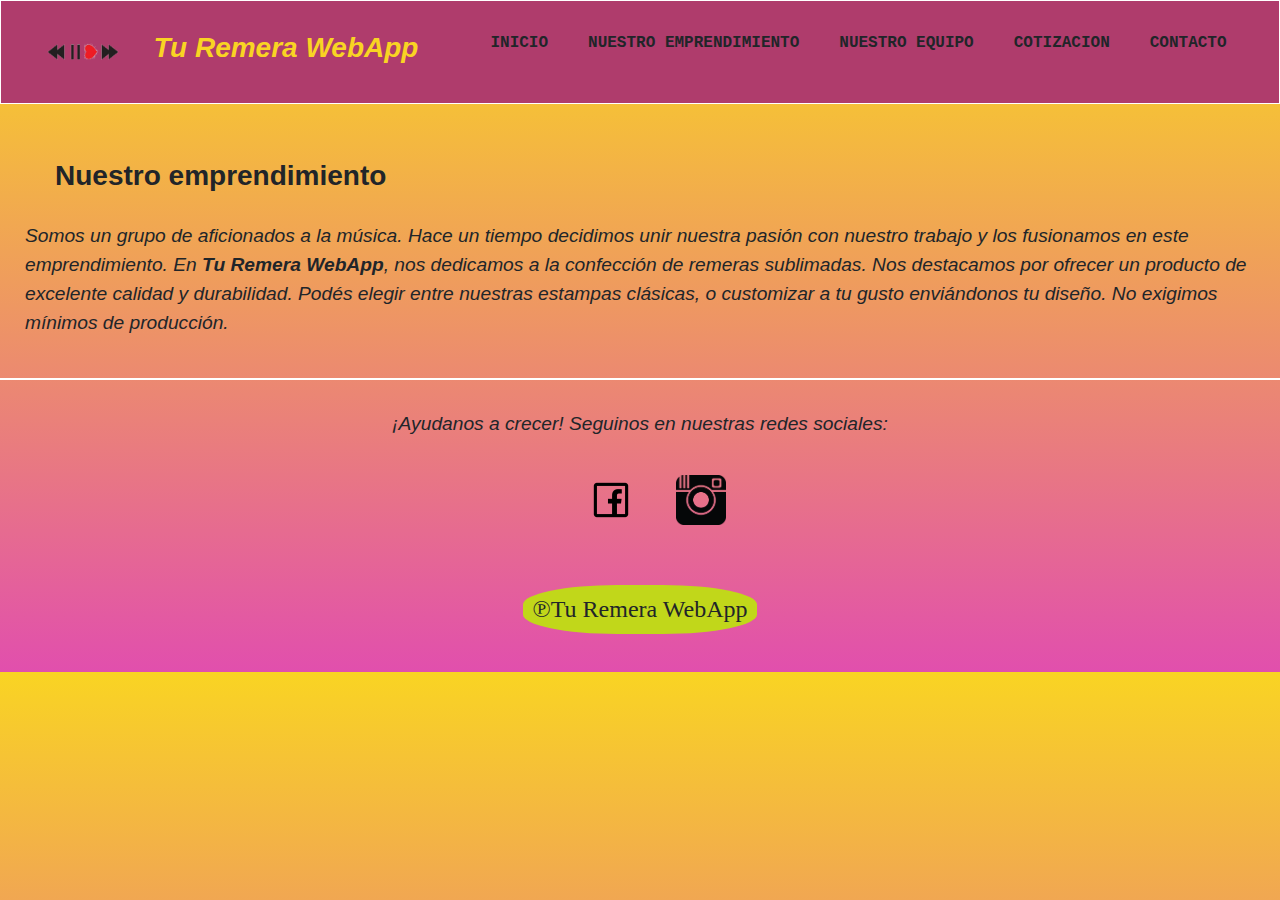
==== indexE.html @ 48e75920 "agrego pagina emprendimiento" ====
<!DOCTYPE html>
<html lang="en">

<head>
    <meta charset="UTF-8">
    <meta http-equiv="X-UA-Compatible" content="IE=edge">
    <meta name="viewport" content="width=device-width, initial-scale=1.0">
    <link rel="stylesheet" href="/css/estilos.css">
    <title>Nuestro emprendimiento</title>
</head>

<body>
    <link href="https://cdn.jsdelivr.net/npm/bootstrap@5.2.3/dist/css/bootstrap.min.css" rel="stylesheet">
    <header>
        <nav class="navegation">
            <img class="iconP" src="/asset/klipartz.com (2).png" alt="icono musica">
            <h3 class="tPrincipal">Tu Remera WebApp</h3>
            <ul class="Ulist">
                <li id="inicio" type="button" onclick="location.href='/index.html'">INICIO</li>
                <li id="emprendimiento"type="button" onclick="location.href='/indexE.html'">NUESTRO EMPRENDIMIENTO</li>
                <li id="nosotros" type="button" onclick="location.href='/indexN.html'">NUESTRO EQUIPO</li>
                <li id="cotizacion" type="button" onclick="location.href='/IndexP.html'">COTIZACION</li>
                <li id="contacto">CONTACTO</li>
            </ul>
        </nav>

    </header>

    
    <section>
            <h3 class="t1">Nuestro emprendimiento</h3>
            <p class="p1">Somos un grupo de aficionados a la música. Hace un tiempo decidimos unir nuestra pasión con
                nuestro trabajo y los fusionamos en este emprendimiento.  En <b>Tu Remera WebApp</b>, nos dedicamos a la confección de remeras sublimadas. Nos destacamos por ofrecer un producto de excelente calidad y durabilidad. Podés elegir entre nuestras estampas clásicas, o customizar a tu gusto enviándonos tu diseño.  No exigimos mínimos de producción.</p>
    </section>

    <footer>
            <div class="containerFooter">
                <div class="copy">
    
                    <p class="p1">¡Ayudanos a crecer! Seguinos en nuestras redes sociales:</p>
                    <ul class="redesSociales">
                        <li> <a href="https://www.facebook.com" target="blank"><img src="/img/FB.png" alt="Facebook" width="50px"></a></li>
                        <li> <a href="https://www.instagram.com" target="blank"><img src="/img/insta.png" alt="Instagram" width="50px"></a></li>
                    </ul><br>
                    <h4>&copysr;Tu Remera WebApp</h4>
    
                </div>
    
            </div>
    </footer>
        <script src="https://cdn.jsdelivr.net/npm/bootstrap@5.2.3/dist/js/bootstrap.bundle.min.js"></script>
    </body>
    
    </html>
---- css/estilos.css ----
*{
   
    box-sizing: border-box;
    margin: 0;
}
body{
    background-image: linear-gradient(to top, #e14fad 0%, #f9d423 100%);;;color: black;
}


/*HEADER*/


header{
    background-color: #af3c6c;
    border: 1px solid white;
    padding: 10px;
    
}


.navegation{
    display: flex;
    flex-wrap: wrap;
    justify-content: center;
}
.tPrincipal{
    padding: 20px;
    font-family: 'Lucida Sans', 'Lucida Sans Regular', 'Lucida Grande', 'Lucida Sans Unicode', Geneva, Verdana, sans-serif;
    font-weight: bold;
    font-style: oblique;
    color: #f9d423;
}

.Ulist{
    display: flex;
    flex-wrap: wrap;
    font-weight: bold;
    font-family: 'Courier New', Courier, monospace;
}


li{
    list-style: none;
    padding: 20px;
    border-radius: 10px;
}


li:hover{
    background-image: linear-gradient(to top, #d5d4d0 0%, #d5d4d0 1%, #eeeeec 31%, #efeeec 75%, #e9e9e7 100%);
    color:rgb(188, 182, 6);
    border:1px solid black;
    cursor:pointer;
    transition: all 0.2s;
    border-radius: 15px;
    box-shadow: 10px 5px 5px #f9d423;
}
.iconP{
    width:100px;
}


/*BODY*/


menu{
    padding: 20px;
}


section{
    padding: 20px;
    margin: 5px;
    
}
.t1,.t2{
    padding:20px;
    margin:10px;
    font-family: 'Lucida Sans', 'Lucida Sans Regular', 'Lucida Grande', 'Lucida Sans Unicode', Geneva, Verdana, sans-serif;
    font-weight: bold;
   
}


.p1{
    font-family: 'Gill Sans', 'Gill Sans MT', Calibri, 'Trebuchet MS', sans-serif;
    font-style: italic;
    font-size: larger;
}



.imgSec1,.imgSec2{
    display:flex;
    flex-wrap: wrap;
    justify-content: center;
}


.imgReme{
    
    width:20%;
    padding: 30px;
    border-radius: 50%;
    box-shadow: #e14fad;
}


.imgSecDos{
    width: 15%;
    margin: 5px;
    padding: 30px;
    border-style: groove;
    display: inline-flex;
}


#Modelo, #ColorReme, #Estampas, #Talles{
    margin: 5px;
    padding: 20px;
    justify-content: center;
    
}

option{
    border-radius: 30px;
}


/*FOOTER*/


footer{
    background-color: 647ef0;
    padding: 20px;
    border-top: 2px solid white;
}


.containerFooter{
    display: flex;
    flex-wrap: wrap;
    justify-content: center;
}


.copy{
    padding: 10px;
    display: flex;
    flex-direction: column;
    justify-content: center;
    align-items: center;
   


}

form{
    display: flex;
    flex-direction: column;
    padding: 20px;
    width:50%;
}


input, textarea{
    padding: 10px;
    margin: 5px;
}


.redesSociales{
    display:flex;
    justify-content:center;
}


h4{
    background-color:rgb(193, 215, 26);
    border-radius: 40%;
    padding: 10px;
    font-family: Georgia, 'Times New Roman', Times, serif;
    color: white;
    display: flex;
    justify-content: center;
}
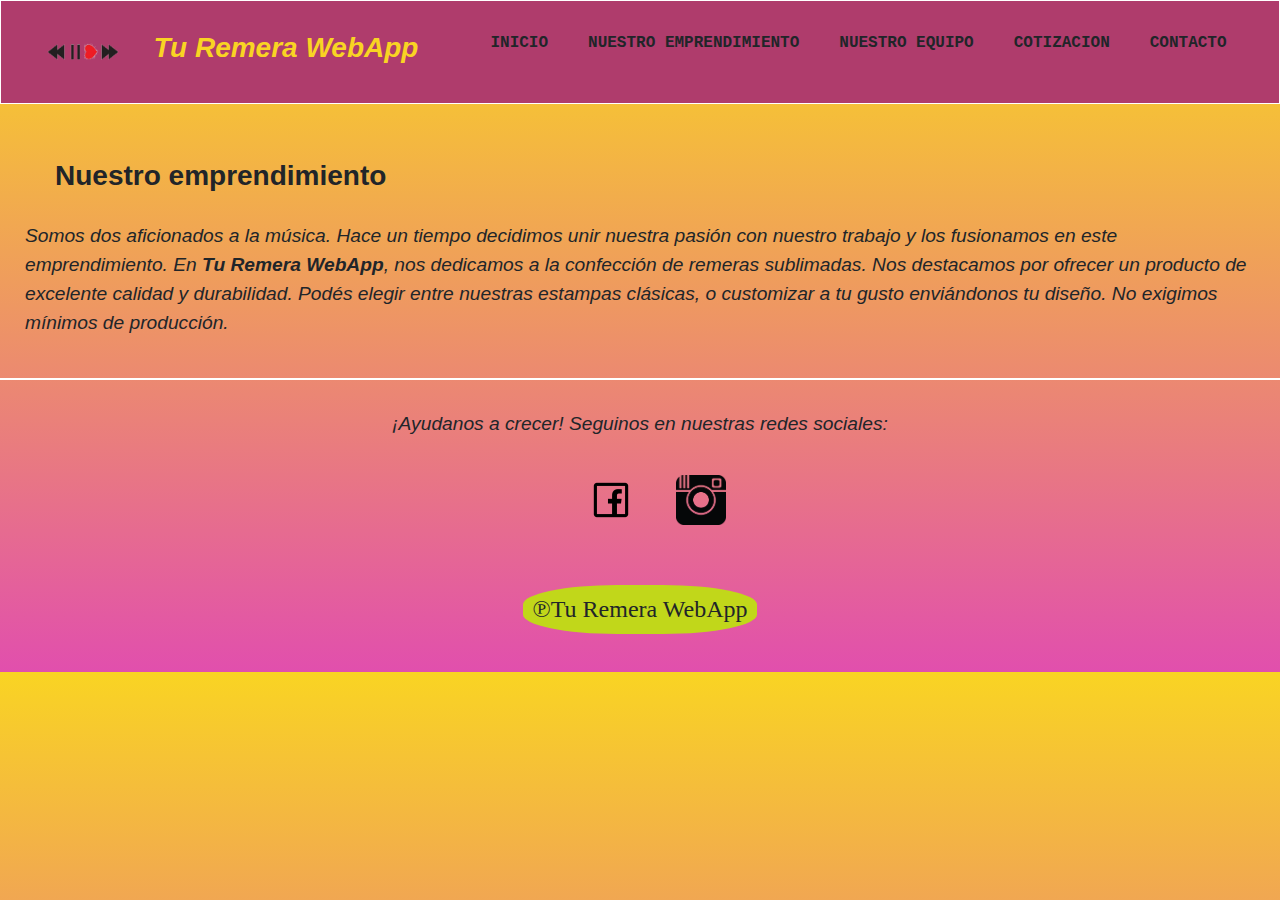
==== commit 24e9cda0: "quienes somos" ====
--- a/indexE.html
+++ b/indexE.html
@@ -29,7 +29,7 @@
     
     <section>
             <h3 class="t1">Nuestro emprendimiento</h3>
-            <p class="p1">Somos un grupo de aficionados a la música. Hace un tiempo decidimos unir nuestra pasión con
+            <p class="p1">Somos dos aficionados a la música. Hace un tiempo decidimos unir nuestra pasión con
                 nuestro trabajo y los fusionamos en este emprendimiento.  En <b>Tu Remera WebApp</b>, nos dedicamos a la confección de remeras sublimadas. Nos destacamos por ofrecer un producto de excelente calidad y durabilidad. Podés elegir entre nuestras estampas clásicas, o customizar a tu gusto enviándonos tu diseño.  No exigimos mínimos de producción.</p>
     </section>
 
